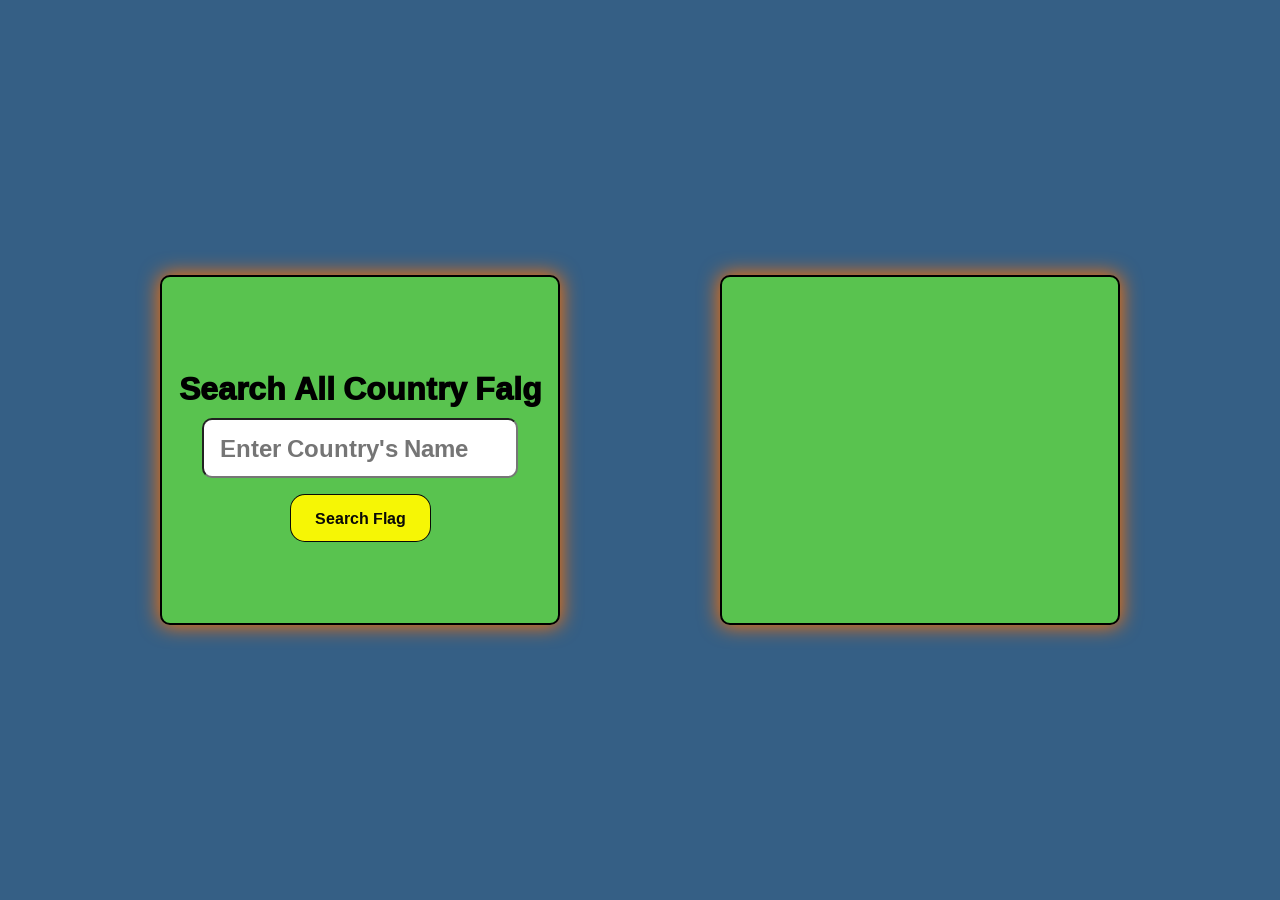
==== flag_API.html @ 1a04267d "flag" ====
<!DOCTYPE html>
<html lang="en">

<head>
    <meta charset="UTF-8">
    <meta http-equiv="X-UA-Compatible" content="IE=edge">
    <meta name="viewport" content="width=device-width, initial-scale=1.0">
    <title>Flag Search</title>
    <link rel="preconnect" href="https://fonts.googleapis.com">
<link rel="preconnect" href="https://fonts.gstatic.com" crossorigin>
<link href="https://fonts.googleapis.com/css2?family=Ramabhadra&display=swap" rel="stylesheet">
    <link rel="stylesheet" href="flagsearch.css">
</head>

<body>
    <div id="wrapper">
        <div id="box1">
            <h1>Search All Country Falg</h1>
            <input type="text" placeholder="Enter Country's Name">
            <a href="">Search Flag</a>
        </div>
        <div id="box2"></div>
    </div>

    <script>

        const input = document.querySelector("input");
        const anchorbutton = document.querySelector("a");


        anchorbutton.onclick = ((e) => {
            e.preventDefault()
            const flagbox = document.querySelector("#box2");
            flagbox.innerHTML = "";

            fetch("https://flagcdn.com/en/codes.json")
                .then((response) => { return response.json() })
                .then((result) => {
                    console.log(result);
                    showflag(result)
                })
        })

        function showflag(result) {
            const flagname = input.value;
            const flagCapitalize = flagname.charAt(0).toUpperCase() + flagname.slice(1).toLowerCase
            for (let [key, value] of Object.entries(result)) {
                if (value === flagCapitalize) {
                    const img = document.createElement("img");
                    img.src = "https://flagcdn.com/160x120/" + ([key][0]) + ".png";
                    document.querySelector("#box2").append(img);
                }
            }

        }

    </script>
</body>

</html
---- flagsearch.css ----
*{
    margin: 0;
    padding: 0;
    box-sizing: border-box;
    font-family: 'Ramabhadra', sans-serif;
}

body{
    background-color: rgb(53, 95, 133);
   

}

#wrapper{
    height: 100vh;
    display: flex;
    justify-content: space-evenly;
    align-items: center;
}

#box1, #box2{
    width: 400px;
    height: 350px;
    background-color: rgb(89, 195, 79);
    border: 2px solid;
    border-radius: 10px;
    display: flex;
    justify-content: center;
    align-items: center;
    flex-direction: column;
    box-shadow: 0 0 20px 1px rgb(255, 112, 2);
}

#box1 input{
    height:60px;
    width: 80%;
    border-radius: 10px;
    font-size: 1.5rem;
    padding: 0 1rem;
}

#box1 a{
    text-decoration: none;
    background-color: rgb(246, 246, 5);
    border-radius: 15px;
    padding: 8px 1.5rem;
    color: #070707fc;
    border: 1px solid;
    margin-top: 1rem;
}

@media screen and (max-width:900px){
    #wrapper{
        height: 100vh;
        flex-wrap: wrap;
    }

    #box1, #box2{
        width: 300px;
        height: 200px;
    }
}

@media screen and (max-width:680px){
    #box1, #box2{
        margin: 1rem;
    }
}
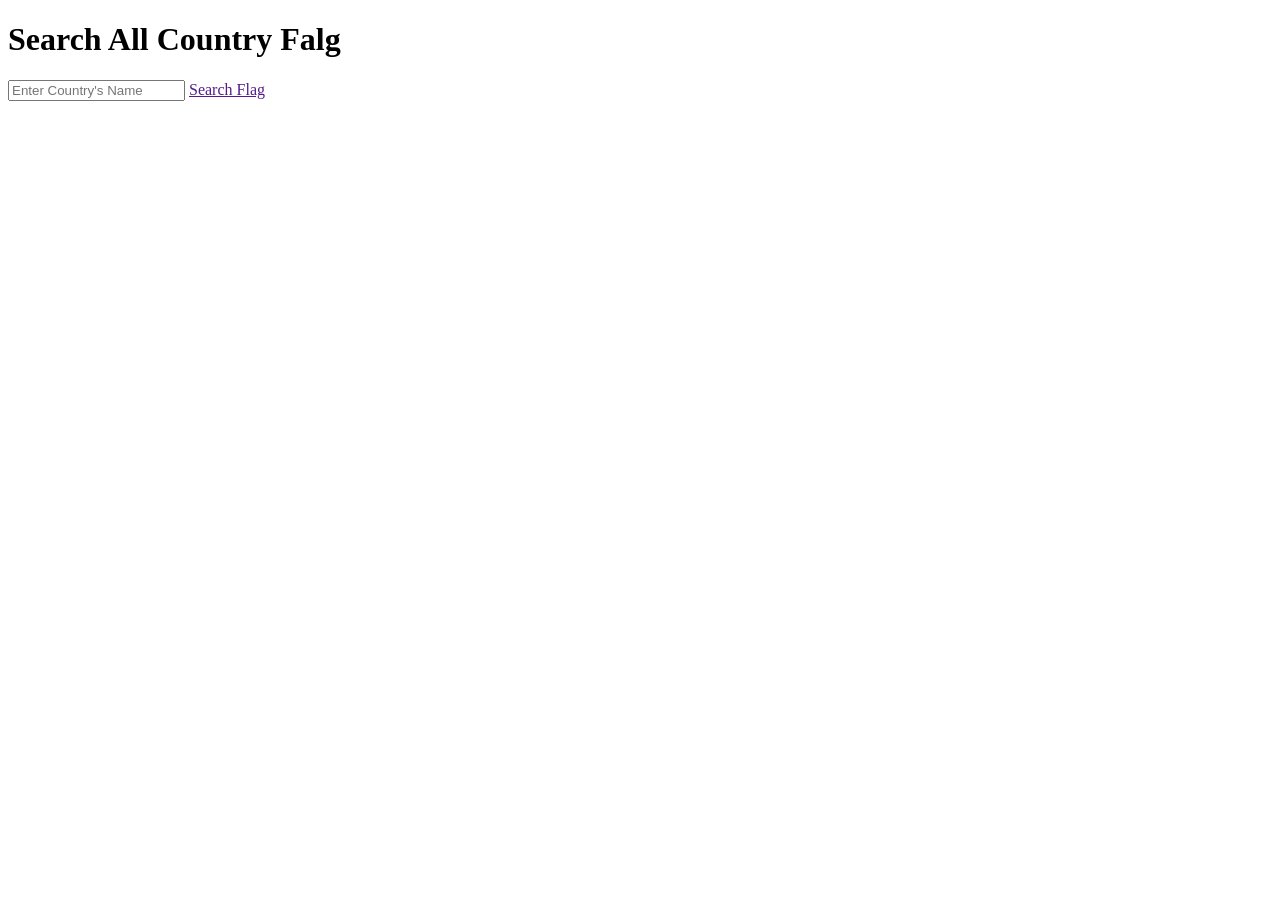
==== commit 8a8a4066: "flag" ====
--- a/flag_API.html
+++ b/flag_API.html
@@ -6,9 +6,6 @@
     <meta http-equiv="X-UA-Compatible" content="IE=edge">
     <meta name="viewport" content="width=device-width, initial-scale=1.0">
     <title>Flag Search</title>
-    <link rel="preconnect" href="https://fonts.googleapis.com">
-<link rel="preconnect" href="https://fonts.gstatic.com" crossorigin>
-<link href="https://fonts.googleapis.com/css2?family=Ramabhadra&display=swap" rel="stylesheet">
     <link rel="stylesheet" href="flagsearch.css">
 </head>
 
@@ -43,7 +40,7 @@
 
         function showflag(result) {
             const flagname = input.value;
-            const flagCapitalize = flagname.charAt(0).toUpperCase() + flagname.slice(1).toLowerCase
+            const flagCapitalize = flagname.charAt(0).toUpperCase() + flagname.slice(1).toLowerCase()
             for (let [key, value] of Object.entries(result)) {
                 if (value === flagCapitalize) {
                     const img = document.createElement("img");
